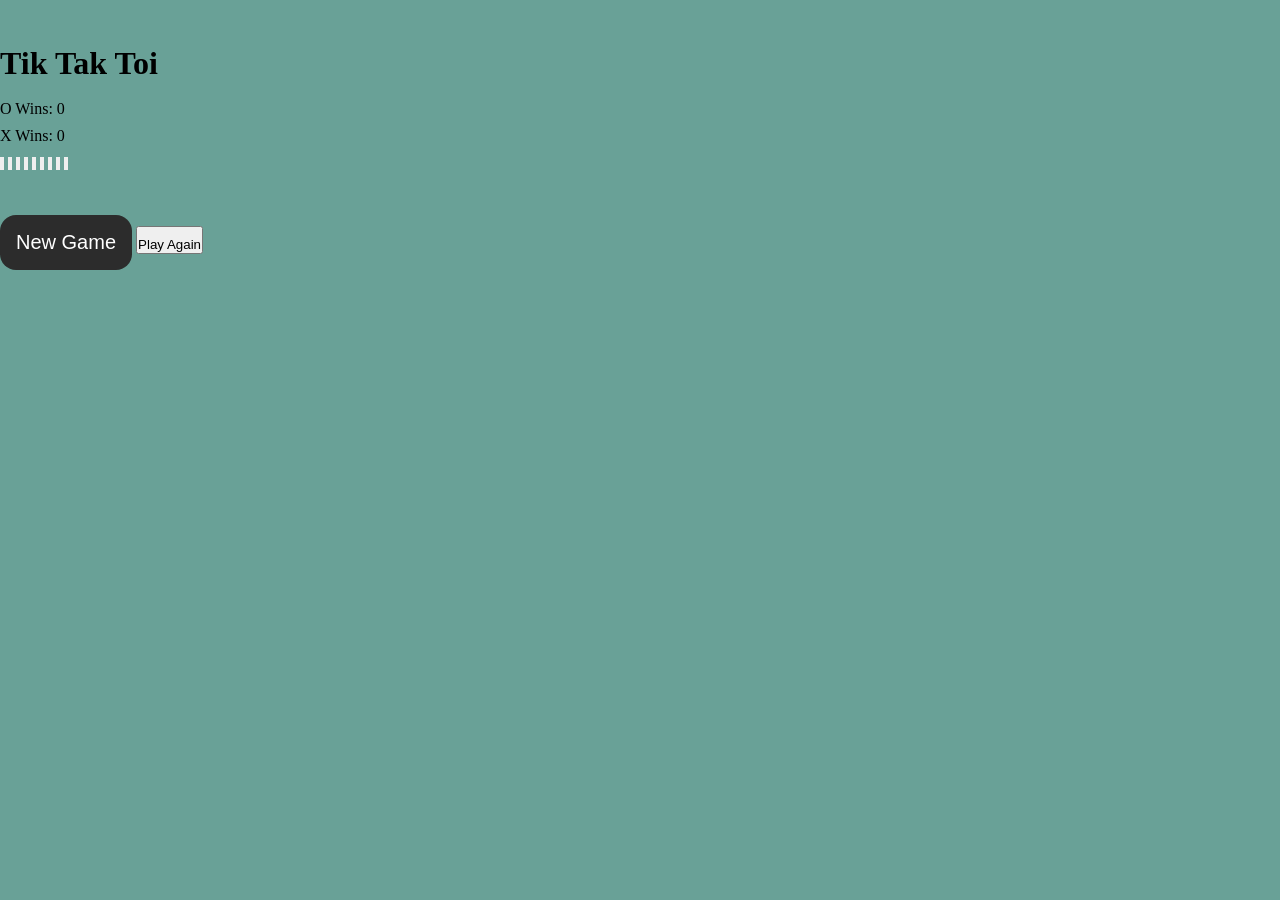
==== index.html @ baa20708 "html Update" ====
<!DOCTYPE html>
<html lang="en">

<head>
  <meta charset="UTF-8">
  <meta name="viewport" content="width=device-width, initial-scale=1.0">
  <title>Tik Tok Toi</title>
  <link rel="stylesheet" href="./style.css">
</head>

<body>
  <main>
    <div class="game-Container">
      <h1>Tik Tak Toi</h1>
      <div class="winCount">
        <p>O Wins: <span id="oWin">0</span></p>
        <p>X Wins: <span id="xWin">0</span></p>
      </div>
      <div class="container1">
        <button class="boxs box1"></button>
        <button class="boxs box2"></button>
        <button class="boxs box3"></button>
        <button class="boxs box4"></button>
        <button class="boxs box5"></button>
        <button class="boxs box6"></button>
        <button class="boxs box7"></button>
        <button class="boxs box8"></button>
        <button class="boxs box9"></button>
      </div>
      <div>
        <p id="message"></p>
      </div>
      <div id="controlButton">
        <button id="newGame">New Game</button>
        <button id="playAgain">Play Again</button>
      </div>
    </div>
  </main>
  <script src="./script.js"></script>
</body>

</html>
---- style.css ----
* {
  margin: 0;
  padding: 0;
  padding-top: 1vmin;
}
body {
  background-color: #69a197;
}
h1 b {
  font-size: larger;
}

.game {
  display: flex;
  flex-direction: column;
  justify-content: center;
  align-items: center;
}

.container {
  margin-top: 2vmin;
  display: flex;
  flex-direction: row;
  flex-wrap: wrap;
  justify-content: center;
  align-items: center;
  gap: 20px;
  height: 70vh;
  width: 40vw;
}

.box {
  display: flex;
  justify-content: center;
  align-items: center;
  height: 20vmin;
  width: 20vmin;
  border: none;
  text-align: center;
  background-color: #fffafa;
  border-radius: 10%;
  font-size: 80px;
  color: #bf211e;
  box-shadow: 0 0 5vmin rgba(255, 255, 255, 0.3);
}

#reset {
  padding: 1rem;
  font-size: 1.25rem;
  background-color: #2c2c2c;
  border-radius: 1rem;
  border: none;
  margin-top: 3rem;
  border: none;
  color: white;
}
#newGame {
  padding: 1rem;
  font-size: 1.25rem;
  background-color: #2c2c2c;
  border-radius: 1rem;
  border: none;
  color: white;
  margin-top: 1rem;
}

#msg-winner {
  color: white;
  font-size: 50px;
}
@media only screen and (max-width: 1135px) {
  .container {
    margin-top: 2vmin;
    display: flex;
    flex-direction: row;
    flex-wrap: wrap;
    justify-content: center;
    align-items: center;
    gap: 10px;
    height: 50vh;
    width: 40vw;
  }

  .box {
    height: 15vmin;
    width: 15vmin;
  }
}
@media only screen and (max-width: 376px) {
  .container {
    height: 50vh;
    width: 65vw;
  }

  .box {
    height: 19vmin;
    width: 19vmin;
  }
}

.hide{
  display: none;
}
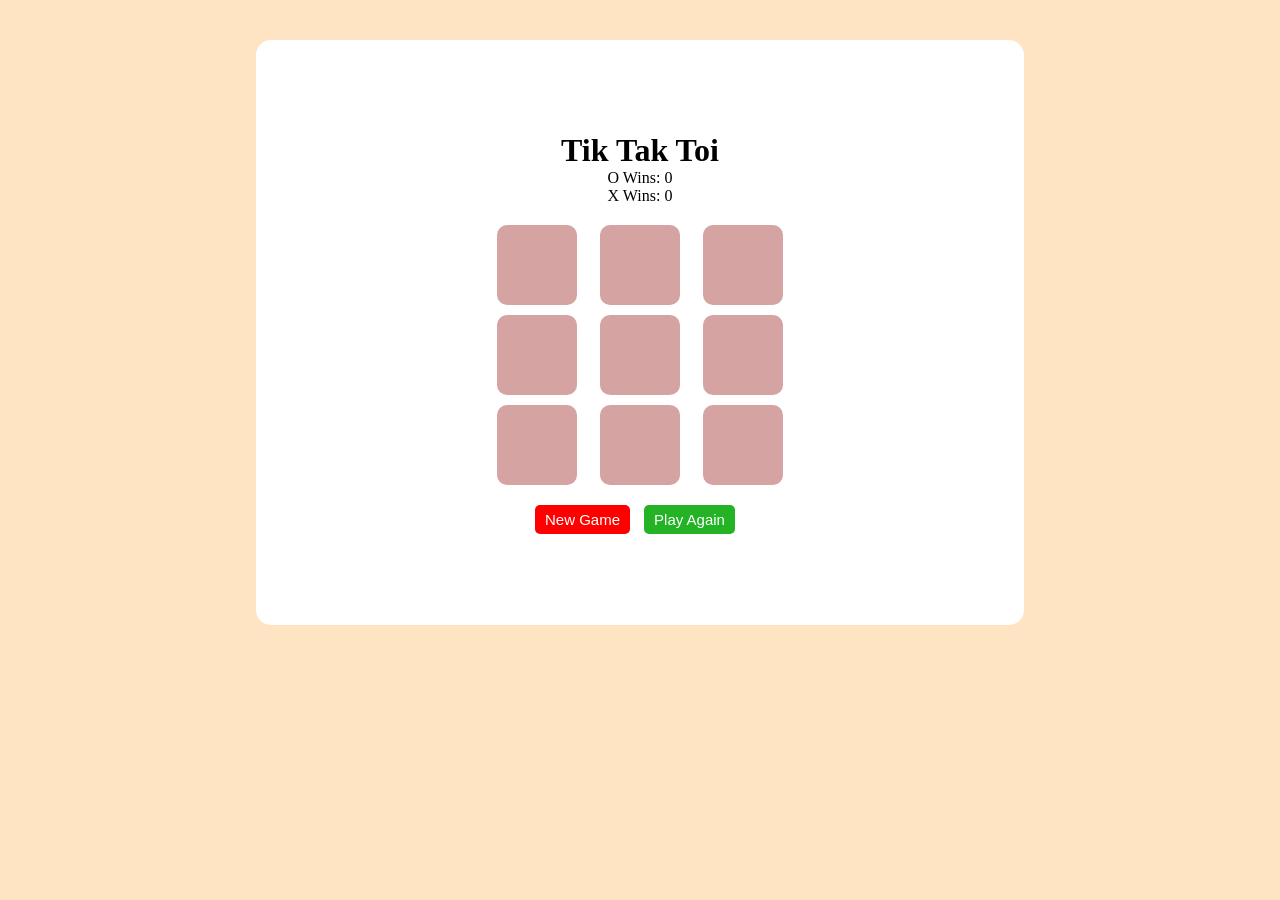
==== commit ac7a989b: "update" ====
--- a/index.html
+++ b/index.html
@@ -10,6 +10,7 @@
 
 <body>
   <main>
+    <!-- Gulshan bauddh -->
     <div class="game-Container">
       <h1>Tik Tak Toi</h1>
       <div class="winCount">
--- a/style.css
+++ b/style.css
@@ -1,103 +1,146 @@
 * {
   margin: 0;
   padding: 0;
-  padding-top: 1vmin;
-}
-body {
-  background-color: #69a197;
-}
-h1 b {
-  font-size: larger;
+  box-sizing: border-box;
 }
 
-.game {
+body {
+  background-color: bisque;
+}
+
+.game-Container {
   display: flex;
   flex-direction: column;
   justify-content: center;
   align-items: center;
+  background-color: white;
+  border-radius: 15px;
+  padding: 25px;
+  margin: 15px;
 }
 
-.container {
-  margin-top: 2vmin;
-  display: flex;
-  flex-direction: row;
-  flex-wrap: wrap;
-  justify-content: center;
-  align-items: center;
-  gap: 20px;
-  height: 70vh;
-  width: 40vw;
-}
-
-.box {
+main {
   display: flex;
   justify-content: center;
   align-items: center;
-  height: 20vmin;
-  width: 20vmin;
-  border: none;
-  text-align: center;
-  background-color: #fffafa;
-  border-radius: 10%;
-  font-size: 80px;
-  color: #bf211e;
-  box-shadow: 0 0 5vmin rgba(255, 255, 255, 0.3);
+  flex-direction: column;
 }
 
-#reset {
-  padding: 1rem;
-  font-size: 1.25rem;
-  background-color: #2c2c2c;
-  border-radius: 1rem;
+.container1 {
+  height: 300px;
+  width: 300px;
+  display: flex;
+  justify-content: center;
+  align-items: center;
+  flex-direction: column;
+  gap: 10px;
+  flex-wrap: wrap;
+
+}
+
+.boxs {
+  height: 80px;
+  width: 80px;
   border: none;
-  margin-top: 3rem;
+  border-radius: 10px;
+  box-shadow: 1px 1px 1px red 0.2;
+  background-color: rgb(214, 163, 163);
+  font-size: 40px;
+  text-align: center;
+  color: black;
+  font-weight: 600;
+}
+
+.boxs:hover {
+  background-color: rgb(230, 163, 163);
+  cursor: pointer;
+}
+
+#newGame,
+#playAgain {
+  margin-right: 10px;
+  padding: 6px 10px;
+  font-size: 15px;
+  border-radius: 5px;
   border: none;
+  cursor: pointer;
+}
+
+#newGame {
+  background-color: rgb(255, 0, 0);
   color: white;
 }
-#newGame {
-  padding: 1rem;
-  font-size: 1.25rem;
-  background-color: #2c2c2c;
-  border-radius: 1rem;
-  border: none;
+
+#playAgain {
+  background-color: rgb(36, 179, 36);
   color: white;
-  margin-top: 1rem;
 }
 
-#msg-winner {
-  color: white;
-  font-size: 50px;
+#newGame:hover {
+  background-color: rgb(204, 0, 0);
 }
-@media only screen and (max-width: 1135px) {
-  .container {
-    margin-top: 2vmin;
+
+#playAgain:hover {
+  background-color: rgb(46, 151, 46);
+}
+
+#message {
+  margin: 10px 0;
+  display: none;
+  font-size: 30px;
+  font-weight: 600;
+  color: black;
+}
+
+/* Responsive */
+@media (min-width: 700px) {
+
+  .game-Container {
     display: flex;
-    flex-direction: row;
-    flex-wrap: wrap;
+    flex-direction: column;
     justify-content: center;
     align-items: center;
-    gap: 10px;
-    height: 50vh;
-    width: 40vw;
-  }
-
-  .box {
-    height: 15vmin;
-    width: 15vmin;
-  }
-}
-@media only screen and (max-width: 376px) {
-  .container {
-    height: 50vh;
-    width: 65vw;
-  }
-
-  .box {
-    height: 19vmin;
-    width: 19vmin;
+    background-color: white;
+    border-radius: 15px;
+    padding: 25px;
+    height: 65vh;
+    width: 60vw;
+    margin-top: 40px;
   }
 }
 
-.hide{
-  display: none;
+@media (min-width: 1300px) {
+  .game-Container {
+    height: 95vh;
+    width: 60vw;
+    margin-top: 20px;
+    gap: 10px;
+  }
+
+  .boxs {
+    height: 150px;
+    width: 150px;
+  }
+
+  .container1 {
+    height: 500px;
+    width: 500px;
+  }
+
+  #newGame,
+  #playAgain {
+    margin: 0px 10px;
+    padding: 11px 20px;
+    font-size: 20px;
+    border-radius: 5px;
+  }
+  .boxs{
+    font-size: 70px;
+  }
+  #message, h1{
+    font-size: 40px;
+  }  
+  h1{
+    font-size: 60px;
+  }
 }
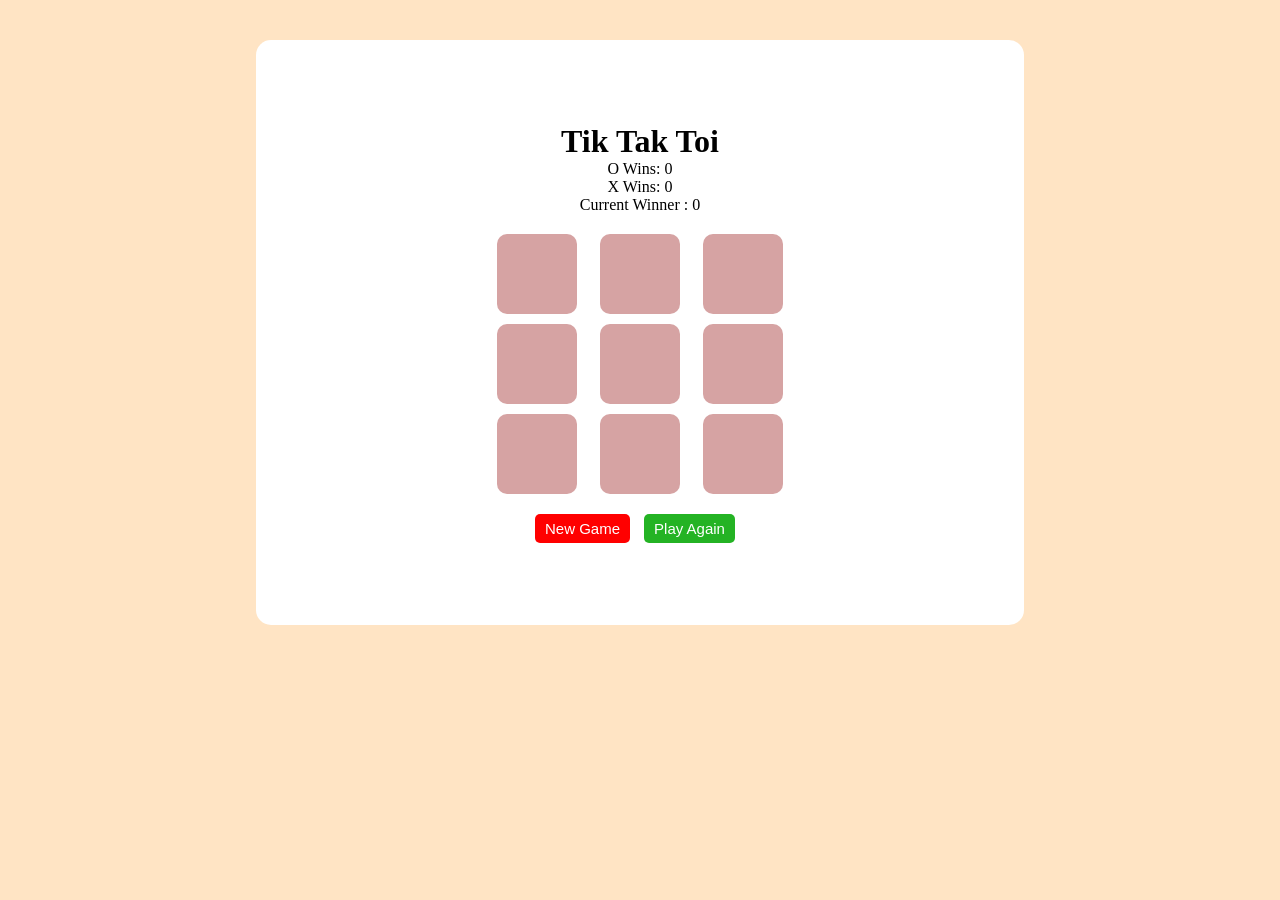
==== commit 5077693c: "current winner ADD 1.1" ====
--- a/index.html
+++ b/index.html
@@ -16,6 +16,7 @@
       <div class="winCount">
         <p>O Wins: <span id="oWin">0</span></p>
         <p>X Wins: <span id="xWin">0</span></p>
+        <p>Current Winner : <span id="xWin">0</span></p>
       </div>
       <div class="container1">
         <button class="boxs box1"></button>
--- a/style.css
+++ b/style.css
@@ -92,6 +92,13 @@
   color: black;
 }
 
+.winCount {
+  display: flex;
+  align-items: center;
+  flex-direction: column;
+
+}
+
 /* Responsive */
 @media (min-width: 700px) {
 
@@ -134,13 +141,17 @@
     font-size: 20px;
     border-radius: 5px;
   }
-  .boxs{
+
+  .boxs {
     font-size: 70px;
   }
-  #message, h1{
+
+  #message,
+  h1 {
     font-size: 40px;
-  }  
-  h1{
+  }
+
+  h1 {
     font-size: 60px;
   }
-}
+}
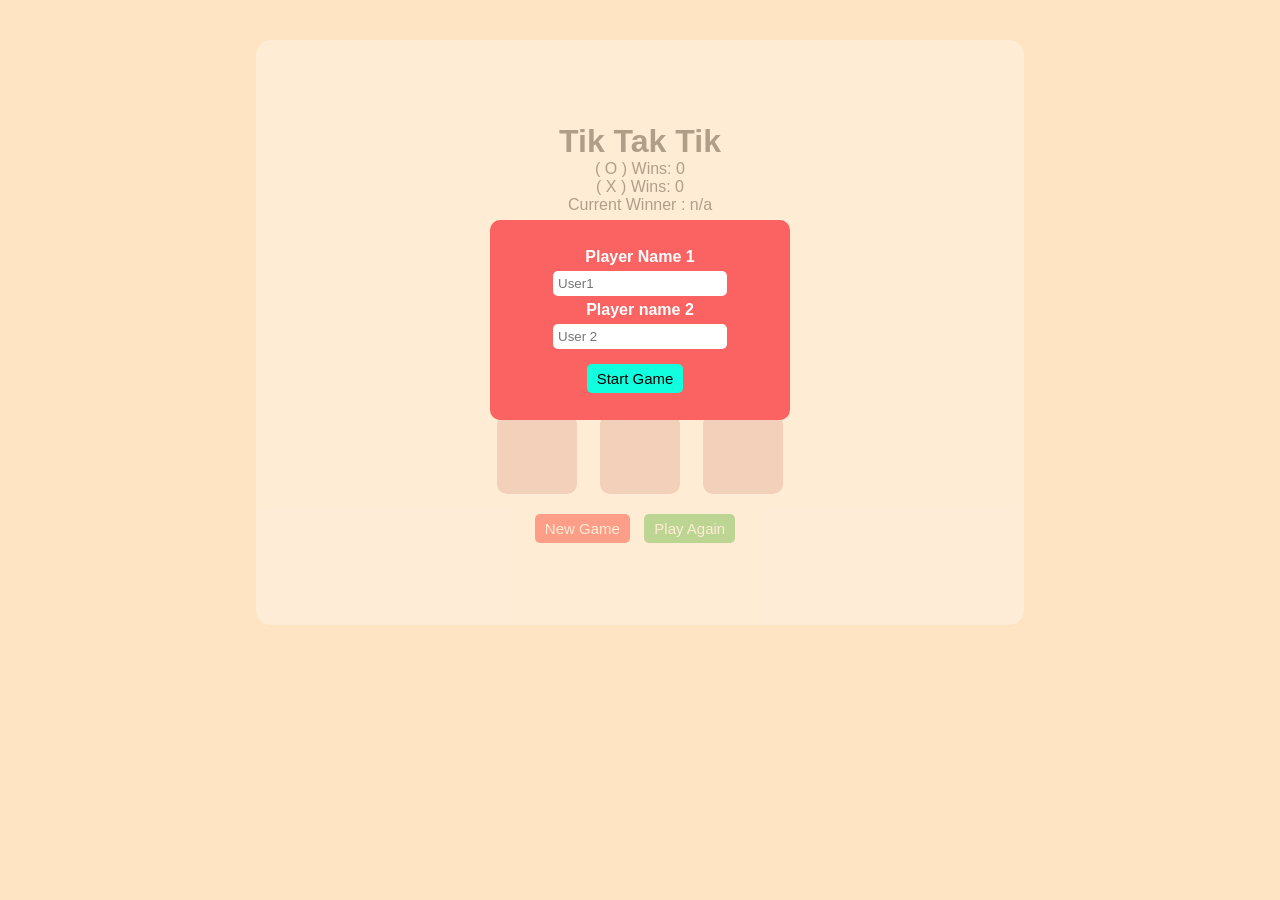
==== commit 8feb0568: "game user input done" ====
--- a/index.html
+++ b/index.html
@@ -1,44 +1,66 @@
 <!DOCTYPE html>
 <html lang="en">
+  <head>
+    <meta charset="UTF-8" />
+    <meta name="viewport" content="width=device-width, initial-scale=1.0" />
+    <title>Tik Tok Toi</title>
+    <link rel="stylesheet" href="./style.css" />
+    <link rel="stylesheet" href="./responsive.css">
+  </head>
 
-<head>
-  <meta charset="UTF-8">
-  <meta name="viewport" content="width=device-width, initial-scale=1.0">
-  <title>Tik Tok Toi</title>
-  <link rel="stylesheet" href="./style.css">
-</head>
-
-<body>
-  <main>
-    <!-- Gulshan bauddh -->
-    <div class="game-Container">
-      <h1>Tik Tak Toi</h1>
-      <div class="winCount">
-        <p>O Wins: <span id="oWin">0</span></p>
-        <p>X Wins: <span id="xWin">0</span></p>
-        <p>Current Winner : <span id="xWin">0</span></p>
+  <body>
+    <main>
+      <!-- Gulshan bauddh -->
+      <div class="game-Container">
+        <h1>Tik Tak Tik</h1>
+        <div class="winCount">
+          <p>
+            <span id="playUser1"></span> ( O ) Wins: <span id="oWin">0</span>
+          </p>
+          <p>
+            <span id="playUser2"></span> ( X ) Wins: <span id="xWin">0</span>
+          </p>
+          <p class="cruntWin">
+            Current Winner : <span id="cruntWin">n/a</span>
+          </p>
+        </div>
+        <div class="container1">
+          <button class="boxs"></button>
+          <button class="boxs"></button>
+          <button class="boxs"></button>
+          <button class="boxs"></button>
+          <button class="boxs"></button>
+          <button class="boxs"></button>
+          <button class="boxs"></button>
+          <button class="boxs"></button>
+          <button class="boxs"></button>
+        </div>
+        <div id="controlButton">
+          <button id="newGame">New Game</button>
+          <button id="playAgain">Play Again</button>
+        </div>
       </div>
-      <div class="container1">
-        <button class="boxs box1"></button>
-        <button class="boxs box2"></button>
-        <button class="boxs box3"></button>
-        <button class="boxs box4"></button>
-        <button class="boxs box5"></button>
-        <button class="boxs box6"></button>
-        <button class="boxs box7"></button>
-        <button class="boxs box8"></button>
-        <button class="boxs box9"></button>
+      <!-- +++++++++ pop up ++++++++++++++ -->
+      <div id="userInput">
+          <div class="user">
+            <label for="user1">Player Name 1</label>
+            <input type="text" placeholder="User1" id="user1" />
+          </div>
+          <div class="user">
+            <label for="user2">Player name 2</label>
+            <input type="text" placeholder="User 2" id="user2" />
+          </div>
+          <button type="button" id="startGame">Start Game</button>
       </div>
-      <div>
-        <p id="message"></p>
+      <!-- Gamer Result -->
+      <div id="gameResult">
+        <p>Winner is : Gulshan</p>
+        <div id="controlButton">
+          <button id="newGame">New Game</button>
+          <button id="playAgain">Play Again</button>
+        </div>
       </div>
-      <div id="controlButton">
-        <button id="newGame">New Game</button>
-        <button id="playAgain">Play Again</button>
-      </div>
-    </div>
-  </main>
-  <script src="./script.js"></script>
-</body>
-
+    </main>
+    <script src="./script.js"></script>
+  </body>
 </html>
--- a/style.css
+++ b/style.css
@@ -2,6 +2,7 @@
   margin: 0;
   padding: 0;
   box-sizing: border-box;
+  font-family: Arial, Helvetica, sans-serif;
 }
 
 body {
@@ -17,6 +18,8 @@
   border-radius: 15px;
   padding: 25px;
   margin: 15px;
+  pointer-events: none;
+  opacity: 0.3;
 }
 
 main {
@@ -24,6 +27,7 @@
   justify-content: center;
   align-items: center;
   flex-direction: column;
+  user-select: none;
 }
 
 .container1 {
@@ -35,7 +39,6 @@
   flex-direction: column;
   gap: 10px;
   flex-wrap: wrap;
-
 }
 
 .boxs {
@@ -96,62 +99,65 @@
   display: flex;
   align-items: center;
   flex-direction: column;
-
 }
 
-/* Responsive */
-@media (min-width: 700px) {
-
-  .game-Container {
-    display: flex;
-    flex-direction: column;
-    justify-content: center;
-    align-items: center;
-    background-color: white;
-    border-radius: 15px;
-    padding: 25px;
-    height: 65vh;
-    width: 60vw;
-    margin-top: 40px;
-  }
+/* After College */
+#gameResult {
+  margin: 10px 0;
+  font-size: 30px;
+  font-weight: 800;
+  color: black;
+  position: fixed;
+  background-color: rgb(237, 237, 30);
+  border-radius: 10px;
+  font-size: 40px;
+  min-height: 7rem;
+  padding: 1rem;
+  display: grid;
+  text-align: center;
+  align-items: center;
+  display: none;
 }
 
-@media (min-width: 1300px) {
-  .game-Container {
-    height: 95vh;
-    width: 60vw;
-    margin-top: 20px;
-    gap: 10px;
-  }
+/* // User Input */
+#userInput {
+  background-color: rgb(251, 99, 99);
+  height: 200px;
+  width: 300px;
+  display: flex;
+  justify-content: center;
+  align-items: center;
+  flex-direction: column;
+  border-radius: 10px;
+  position: fixed;
+  /* display: none; */
+}
+.user {
+  display: grid;
+  text-align: center;
+  color: white;
+  font-weight: 600;
+}
+.user input {
+  border: none;
+  border-radius: 5px;
+  height: 25px;
+  margin: 5px 0px;
+  padding-left: 5px;
+}
 
-  .boxs {
-    height: 150px;
-    width: 150px;
-  }
+#startGame {
+  margin-right: 10px;
+  padding: 6px 10px;
+  font-size: 15px;
+  border-radius: 5px;
+  border: none;
+  cursor: pointer;
+  background-color: rgb(17, 255, 223);
+  margin-top: 10px;
+}
 
-  .container1 {
-    height: 500px;
-    width: 500px;
-  }
-
-  #newGame,
-  #playAgain {
-    margin: 0px 10px;
-    padding: 11px 20px;
-    font-size: 20px;
-    border-radius: 5px;
-  }
-
-  .boxs {
-    font-size: 70px;
-  }
-
-  #message,
-  h1 {
-    font-size: 40px;
-  }
-
-  h1 {
-    font-size: 60px;
-  }
-}+.user input:focus {
+  outline: black;
+  box-shadow: 0 0 5px rgba(234, 230, 0, 0.5);
+}
--- a/responsive.css
+++ b/responsive.css
@@ -0,0 +1,87 @@
+/* Responsive */
+@media (min-width: 700px) {
+  .game-Container {
+    display: flex;
+    flex-direction: column;
+    justify-content: center;
+    align-items: center;
+    background-color: white;
+    border-radius: 15px;
+    padding: 25px;
+    height: 65vh;
+    width: 60vw;
+    margin-top: 40px;
+  }
+}
+
+@media (min-width: 1300px) {
+  .game-Container {
+    height: 95vh;
+    width: 60vw;
+    margin-top: 20px;
+    gap: 10px;
+  }
+
+  .boxs {
+    height: 130px;
+    width: 130px;
+  }
+  .cruntWin {
+    color: rgb(46, 223, 46);
+  }
+  .container1 {
+    height: 500px;
+    width: 500px;
+  }
+
+  #newGame,
+  #playAgain {
+    margin: 0px 10px;
+    padding: 11px 20px;
+    font-size: 20px;
+    border-radius: 5px;
+  }
+
+  .boxs {
+    font-size: 70px;
+  }
+
+  #message,
+  h1 {
+    font-size: 40px;
+  }
+
+  h1 {
+    font-size: 60px;
+  }
+
+  #userInput {
+    height: 30rem;
+    width: 40rem;
+  }
+  .user input {
+    border: none;
+    border-radius: 5px;
+    height: 4rem;
+    width: 25rem;
+    margin: 10px 0px;
+    font-size: 1.3rem;
+    padding-left: 1rem;
+  }
+  .user {
+    font-size: 2rem;
+  }
+  #startGame {
+    margin-right: 0px;
+    padding: 10px 10px;
+    font-size: 1.5rem;
+    margin-top: 15px;
+  }
+  #controlButton {
+    margin-top: 1rem;
+  }
+  .winCount {
+    font-size: 1.2rem;
+    font-weight: 700;
+  }
+}
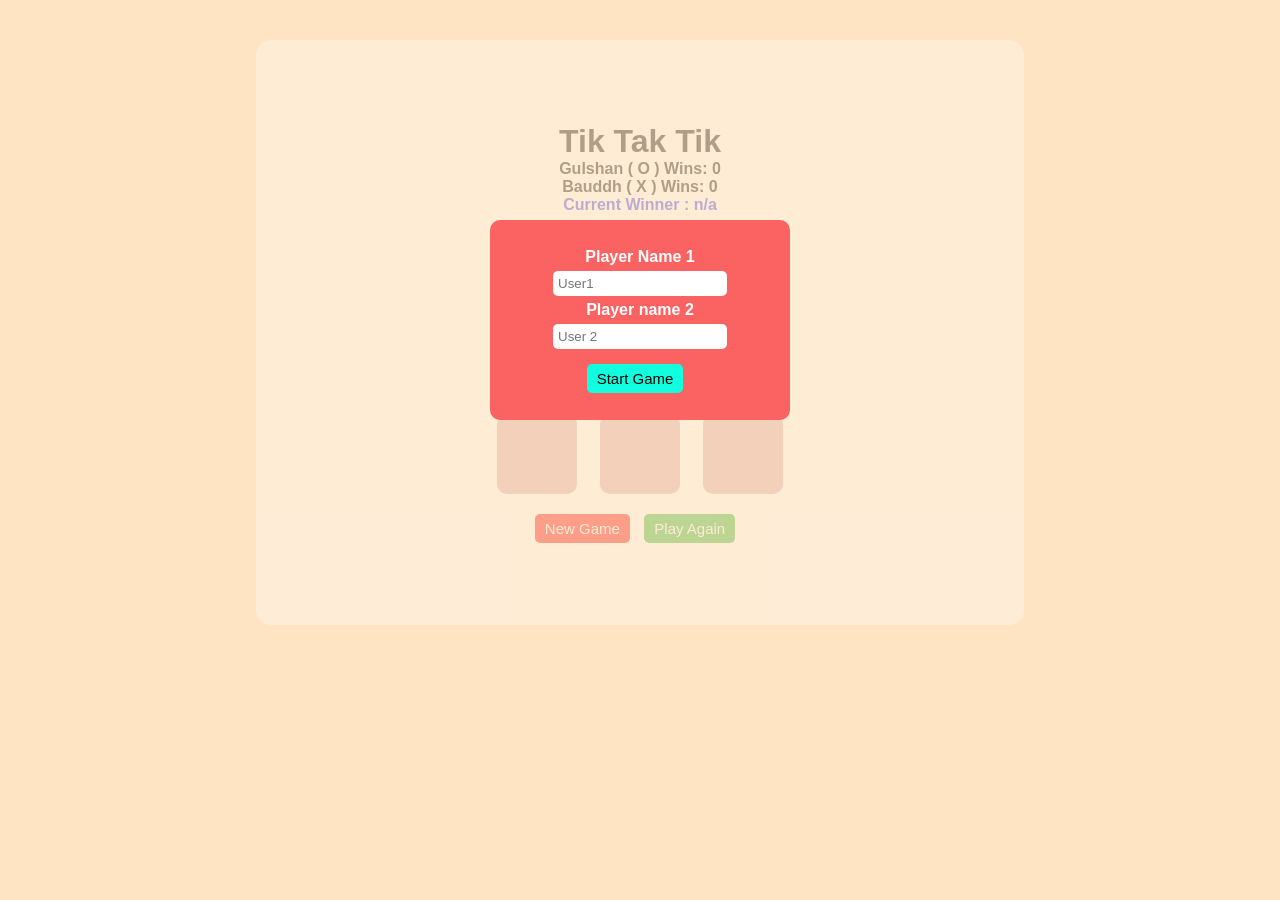
==== commit 9e6e7645: "Player Name Colouring" ====
--- a/index.html
+++ b/index.html
@@ -15,10 +15,10 @@
         <h1>Tik Tak Tik</h1>
         <div class="winCount">
           <p>
-            <span id="playUser1"></span> ( O ) Wins: <span id="oWin">0</span>
+            <span id="playUser1">Gulshan</span> ( O ) Wins: <span id="oWin">0</span>
           </p>
           <p>
-            <span id="playUser2"></span> ( X ) Wins: <span id="xWin">0</span>
+            <span id="playUser2">Bauddh</span> ( X ) Wins: <span id="xWin">0</span>
           </p>
           <p class="cruntWin">
             Current Winner : <span id="cruntWin">n/a</span>
--- a/style.css
+++ b/style.css
@@ -99,6 +99,8 @@
   display: flex;
   align-items: center;
   flex-direction: column;
+  font-size: 1rem;
+  font-weight: 700;
 }
 
 /* After College */
@@ -161,3 +163,7 @@
   outline: black;
   box-shadow: 0 0 5px rgba(234, 230, 0, 0.5);
 }
+
+.cruntWin {
+  color: rgb(35, 45, 245);
+}
--- a/responsive.css
+++ b/responsive.css
@@ -25,9 +25,6 @@
   .boxs {
     height: 130px;
     width: 130px;
-  }
-  .cruntWin {
-    color: rgb(46, 223, 46);
   }
   .container1 {
     height: 500px;
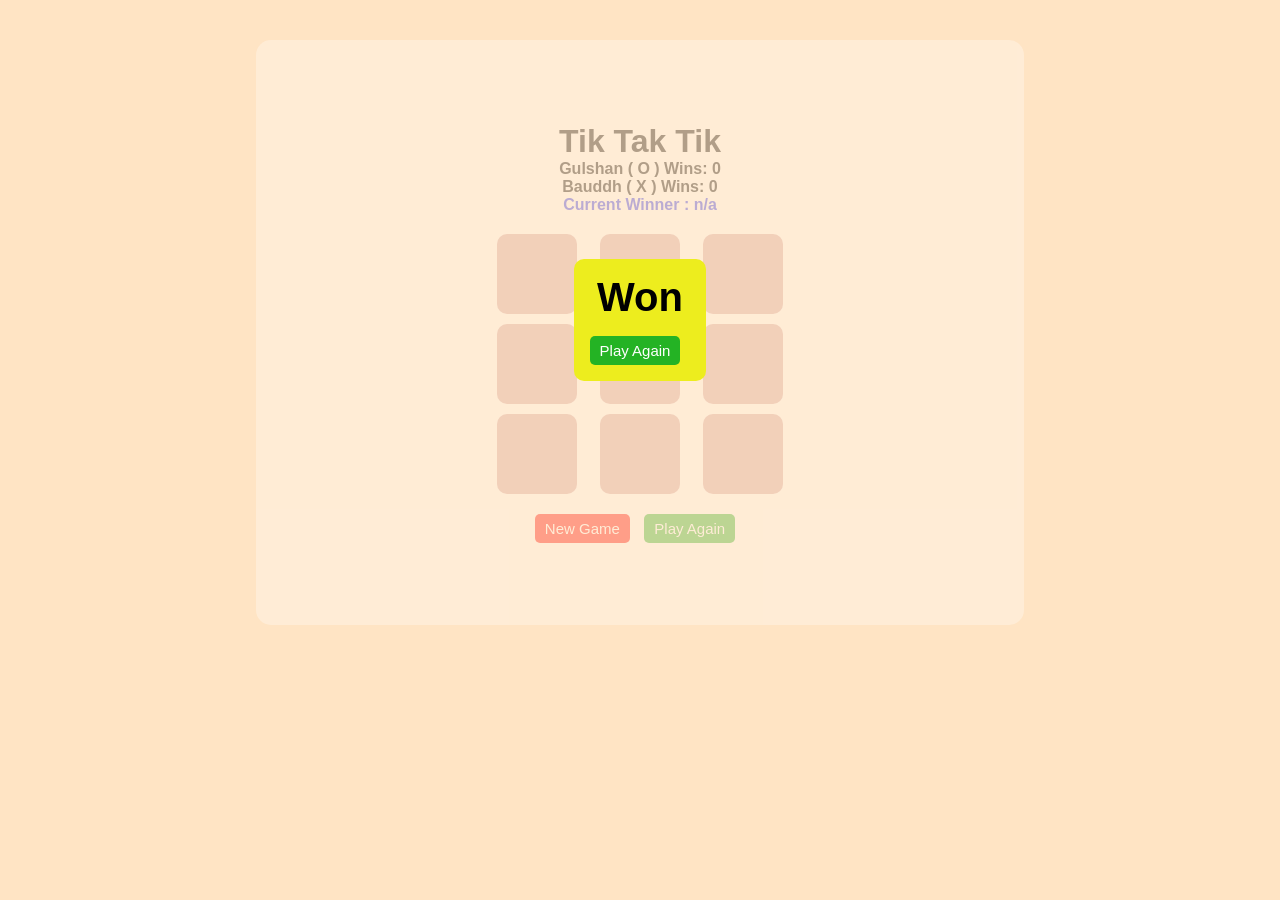
==== commit ff5212b2: "updsa" ====
--- a/index.html
+++ b/index.html
@@ -1,66 +1,67 @@
 <!DOCTYPE html>
 <html lang="en">
-  <head>
-    <meta charset="UTF-8" />
-    <meta name="viewport" content="width=device-width, initial-scale=1.0" />
-    <title>Tik Tok Toi</title>
-    <link rel="stylesheet" href="./style.css" />
-    <link rel="stylesheet" href="./responsive.css">
-  </head>
 
-  <body>
-    <main>
-      <!-- Gulshan bauddh -->
-      <div class="game-Container">
-        <h1>Tik Tak Tik</h1>
-        <div class="winCount">
-          <p>
-            <span id="playUser1">Gulshan</span> ( O ) Wins: <span id="oWin">0</span>
-          </p>
-          <p>
-            <span id="playUser2">Bauddh</span> ( X ) Wins: <span id="xWin">0</span>
-          </p>
-          <p class="cruntWin">
-            Current Winner : <span id="cruntWin">n/a</span>
-          </p>
-        </div>
-        <div class="container1">
-          <button class="boxs"></button>
-          <button class="boxs"></button>
-          <button class="boxs"></button>
-          <button class="boxs"></button>
-          <button class="boxs"></button>
-          <button class="boxs"></button>
-          <button class="boxs"></button>
-          <button class="boxs"></button>
-          <button class="boxs"></button>
-        </div>
-        <div id="controlButton">
-          <button id="newGame">New Game</button>
-          <button id="playAgain">Play Again</button>
-        </div>
+<head>
+  <meta charset="UTF-8" />
+  <meta name="viewport" content="width=device-width, initial-scale=1.0" />
+  <title>Tik Tok Toi</title>
+  <link rel="stylesheet" href="./style.css" />
+  <link rel="stylesheet" href="./responsive.css">
+</head>
+
+<body>
+  <main>
+    <!-- Gulshan bauddh -->
+    <div class="game-Container">
+      <h1>Tik Tak Tik</h1>
+      <div class="winCount">
+        <p>
+          <span id="playUser1">Gulshan</span> ( O ) Wins: <span id="oWin">0</span>
+        </p>
+        <p>
+          <span id="playUser2">Bauddh</span> ( X ) Wins: <span id="xWin">0</span>
+        </p>
+        <p class="cruntWin">
+          Current Winner : <span id="cruntWin">n/a</span>
+        </p>
       </div>
-      <!-- +++++++++ pop up ++++++++++++++ -->
-      <div id="userInput">
-          <div class="user">
-            <label for="user1">Player Name 1</label>
-            <input type="text" placeholder="User1" id="user1" />
-          </div>
-          <div class="user">
-            <label for="user2">Player name 2</label>
-            <input type="text" placeholder="User 2" id="user2" />
-          </div>
-          <button type="button" id="startGame">Start Game</button>
+      <div class="container1">
+        <button class="boxs"></button>
+        <button class="boxs"></button>
+        <button class="boxs"></button>
+        <button class="boxs"></button>
+        <button class="boxs"></button>
+        <button class="boxs"></button>
+        <button class="boxs"></button>
+        <button class="boxs"></button>
+        <button class="boxs"></button>
       </div>
-      <!-- Gamer Result -->
-      <div id="gameResult">
-        <p>Winner is : Gulshan</p>
-        <div id="controlButton">
-          <button id="newGame">New Game</button>
-          <button id="playAgain">Play Again</button>
-        </div>
+      <div id="controlButton">
+        <button id="newGame">New Game</button>
+        <button id="playAgain">Play Again</button>
       </div>
-    </main>
-    <script src="./script.js"></script>
-  </body>
-</html>
+    </div>
+    <!-- +++++++++ pop up ++++++++++++++ -->
+    <div id="userInput">
+      <div class="user">
+        <label for="user1">Player Name 1</label>
+        <input type="text" placeholder="User1" id="user1" />
+      </div>
+      <div class="user">
+        <label for="user2">Player name 2</label>
+        <input type="text" placeholder="User 2" id="user2" />
+      </div>
+      <button type="button" id="startGame">Start Game</button>
+    </div>
+    <!-- Gamer Result -->
+    <div id="gameResult">
+      <p id="winnerAnnous">Won</p>
+      <div id="controlButton">
+        <button id="playAgainResult">Play Again</button>
+      </div>
+    </div>
+  </main>
+  <script src="./script.js"></script>
+</body>
+
+</html>
--- a/style.css
+++ b/style.css
@@ -60,7 +60,8 @@
 }
 
 #newGame,
-#playAgain {
+#playAgain,
+#playAgainResult {
   margin-right: 10px;
   padding: 6px 10px;
   font-size: 15px;
@@ -74,7 +75,8 @@
   color: white;
 }
 
-#playAgain {
+#playAgain,
+#playAgainResult {
   background-color: rgb(36, 179, 36);
   color: white;
 }
@@ -83,7 +85,8 @@
   background-color: rgb(204, 0, 0);
 }
 
-#playAgain:hover {
+#playAgain:hover,
+#playAgainResult:hover {
   background-color: rgb(46, 151, 46);
 }
 
@@ -118,7 +121,7 @@
   display: grid;
   text-align: center;
   align-items: center;
-  display: none;
+  /* display: none; */
 }
 
 /* // User Input */
@@ -132,14 +135,16 @@
   flex-direction: column;
   border-radius: 10px;
   position: fixed;
-  /* display: none; */
+  display: none;
 }
+
 .user {
   display: grid;
   text-align: center;
   color: white;
   font-weight: 600;
 }
+
 .user input {
   border: none;
   border-radius: 5px;
@@ -166,4 +171,4 @@
 
 .cruntWin {
   color: rgb(35, 45, 245);
-}
+}
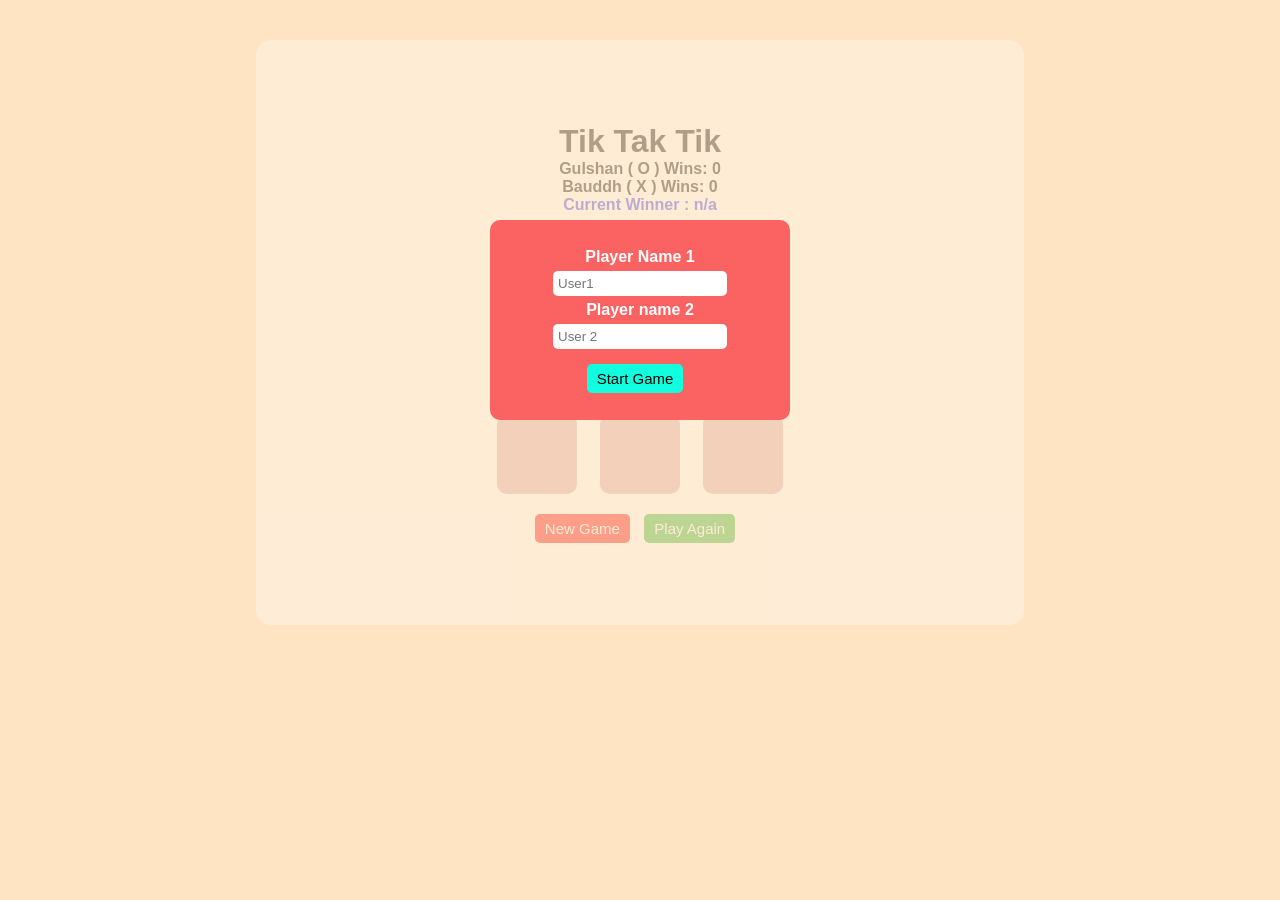
==== commit 2711fa80: "update" ====
--- a/index.html
+++ b/index.html
@@ -1,67 +1,66 @@
 <!DOCTYPE html>
 <html lang="en">
+  <head>
+    <meta charset="UTF-8" />
+    <meta name="viewport" content="width=device-width, initial-scale=1.0" />
+    <title>Tik Tok Toi</title>
+    <link rel="stylesheet" href="./style.css" />
+    <link rel="stylesheet" href="./responsive.css">
+  </head>
 
-<head>
-  <meta charset="UTF-8" />
-  <meta name="viewport" content="width=device-width, initial-scale=1.0" />
-  <title>Tik Tok Toi</title>
-  <link rel="stylesheet" href="./style.css" />
-  <link rel="stylesheet" href="./responsive.css">
-</head>
-
-<body>
-  <main>
-    <!-- Gulshan bauddh -->
-    <div class="game-Container">
-      <h1>Tik Tak Tik</h1>
-      <div class="winCount">
-        <p>
-          <span id="playUser1">Gulshan</span> ( O ) Wins: <span id="oWin">0</span>
-        </p>
-        <p>
-          <span id="playUser2">Bauddh</span> ( X ) Wins: <span id="xWin">0</span>
-        </p>
-        <p class="cruntWin">
-          Current Winner : <span id="cruntWin">n/a</span>
-        </p>
+  <body>
+    <main>
+      <!-- Gulshan bauddh -->
+      <div class="game-Container">
+        <h1>Tik Tak Tik</h1>
+        <div class="winCount">
+          <p>
+            <span id="playUser1">Gulshan</span> ( O ) Wins: <span id="oWin">0</span>
+          </p>
+          <p>
+            <span id="playUser2">Bauddh</span> ( X ) Wins: <span id="xWin">0</span>
+          </p>
+          <p class="cruntWin">
+            Current Winner : <span id="cruntWin">n/a</span>
+          </p>
+        </div>
+        <div class="container1">
+          <button class="boxs"></button>
+          <button class="boxs"></button>
+          <button class="boxs"></button>
+          <button class="boxs"></button>
+          <button class="boxs"></button>
+          <button class="boxs"></button>
+          <button class="boxs"></button>
+          <button class="boxs"></button>
+          <button class="boxs"></button>
+        </div>
+        <div id="controlButton">
+          <button id="newGame">New Game</button>
+          <button id="playAgain">Play Again</button>
+        </div>
       </div>
-      <div class="container1">
-        <button class="boxs"></button>
-        <button class="boxs"></button>
-        <button class="boxs"></button>
-        <button class="boxs"></button>
-        <button class="boxs"></button>
-        <button class="boxs"></button>
-        <button class="boxs"></button>
-        <button class="boxs"></button>
-        <button class="boxs"></button>
+      <!-- +++++++++ pop up ++++++++++++++ -->
+      <div id="userInput">
+          <div class="user">
+            <label for="user1">Player Name 1</label>
+            <input type="text" placeholder="User1" id="user1" />
+          </div>
+          <div class="user">
+            <label for="user2">Player name 2</label>
+            <input type="text" placeholder="User 2" id="user2" />
+          </div>
+          <button type="button" id="startGame">Start Game</button>
       </div>
-      <div id="controlButton">
-        <button id="newGame">New Game</button>
-        <button id="playAgain">Play Again</button>
+      <!-- Gamer Result -->
+      <div id="gameResult">
+        <p>Winner is : Gulshan</p>
+        <div id="controlButton">
+          <button id="newGame">New Game</button>
+          <button id="playAgain">Play Again</button>
+        </div>
       </div>
-    </div>
-    <!-- +++++++++ pop up ++++++++++++++ -->
-    <div id="userInput">
-      <div class="user">
-        <label for="user1">Player Name 1</label>
-        <input type="text" placeholder="User1" id="user1" />
-      </div>
-      <div class="user">
-        <label for="user2">Player name 2</label>
-        <input type="text" placeholder="User 2" id="user2" />
-      </div>
-      <button type="button" id="startGame">Start Game</button>
-    </div>
-    <!-- Gamer Result -->
-    <div id="gameResult">
-      <p id="winnerAnnous">Won</p>
-      <div id="controlButton">
-        <button id="playAgainResult">Play Again</button>
-      </div>
-    </div>
-  </main>
-  <script src="./script.js"></script>
-</body>
-
-</html>+    </main>
+    <script src="./script.js"></script>
+  </body>
+</html>
--- a/style.css
+++ b/style.css
@@ -60,8 +60,7 @@
 }
 
 #newGame,
-#playAgain,
-#playAgainResult {
+#playAgain {
   margin-right: 10px;
   padding: 6px 10px;
   font-size: 15px;
@@ -75,8 +74,7 @@
   color: white;
 }
 
-#playAgain,
-#playAgainResult {
+#playAgain {
   background-color: rgb(36, 179, 36);
   color: white;
 }
@@ -85,8 +83,7 @@
   background-color: rgb(204, 0, 0);
 }
 
-#playAgain:hover,
-#playAgainResult:hover {
+#playAgain:hover {
   background-color: rgb(46, 151, 46);
 }
 
@@ -121,7 +118,7 @@
   display: grid;
   text-align: center;
   align-items: center;
-  /* display: none; */
+  display: none;
 }
 
 /* // User Input */
@@ -135,16 +132,14 @@
   flex-direction: column;
   border-radius: 10px;
   position: fixed;
-  display: none;
+  /* display: none; */
 }
-
 .user {
   display: grid;
   text-align: center;
   color: white;
   font-weight: 600;
 }
-
 .user input {
   border: none;
   border-radius: 5px;
@@ -171,4 +166,4 @@
 
 .cruntWin {
   color: rgb(35, 45, 245);
-}+}
